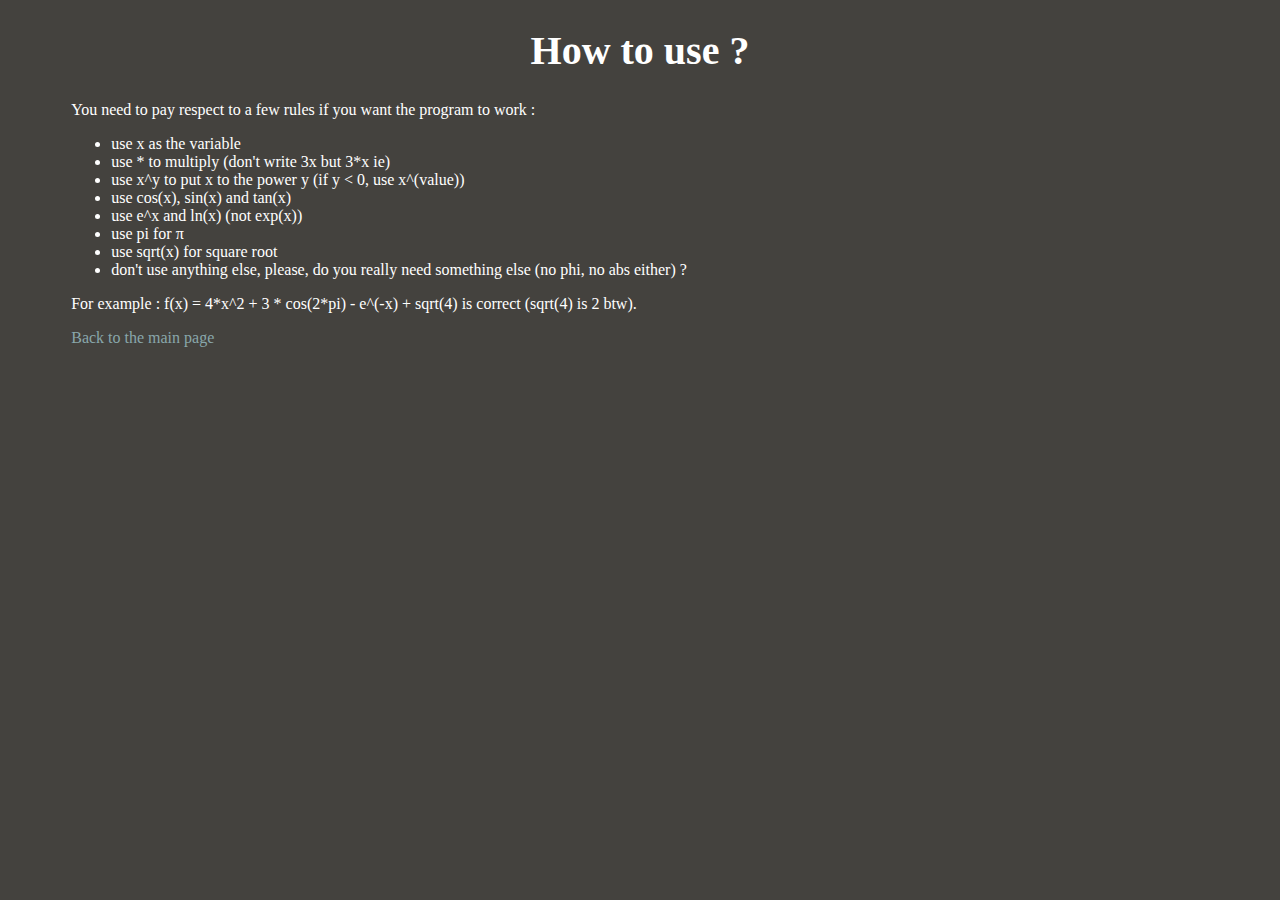
==== howtouse.html @ 8043881b "1.0 working version" ====
<!doctype html>
<html>
    <head>
        <meta charset="utf-8">
        <title>How to use ?</title>
        <link rel="stylesheet" type="text/css" href="style.css">
    </head>
    <body>
        <h1 id="title">How to use ?</h1>
        <div id="function_definition">
            <p>You need to pay respect to a few rules if you want the program to work :</p>
            <ul>
                <li>use x as the variable</li>
                <li>use * to multiply (don't write 3x but 3*x ie)
                <li>use x^y to put x to the power y (if y < 0, use x^(value))
                <li>use cos(x), sin(x) and tan(x)</li>
                <li>use e^x and ln(x) (not exp(x))</li>
                <li>use pi for π</li>
                <li>use sqrt(x) for square root</li>
                <li>don't use anything else, please, do you really need something else (no phi, no abs either) ?</li>
            </ul>
            <p>For example : f(x) = 4*x^2 + 3 * cos(2*pi) - e^(-x) + sqrt(4) is correct (sqrt(4) is 2 btw).</p>
        </div>
        <div id="footer">
            <a href="index.html">Back to the main page</a>
        </div>
    </body>
</html>
---- style.css ----
body {
    background-color: #44423E;
    color: white;
    font-family: "Comic Sans MS";
}

#title {
    text-align: center;
    font-size: 40px;
}

#title > span {
    font-size: 20px;
}

#function_definition, #result, #footer {
    margin: 0 auto;
    width: 90%;
}

input[type=submit] {
    background-color: #44423E;
    border-color: white;
    border-style: solid;
    color: white;
    padding: 5px 5px 5px 5px;
}

button {
    background-color: #44423E;
    border-color: white;
    border-style: solid;
    color: white;
    margin-top: 30px;
    margin-bottom: 30px;
    padding: 15px 15px 15px 15px;
}

button:hover, input[type=submit]:hover {
    background-color: #373532;
    border-color: white;
    color: white;
    cursor: pointer;
}

a {
    color: #89A7AB;
    text-decoration: none;
}
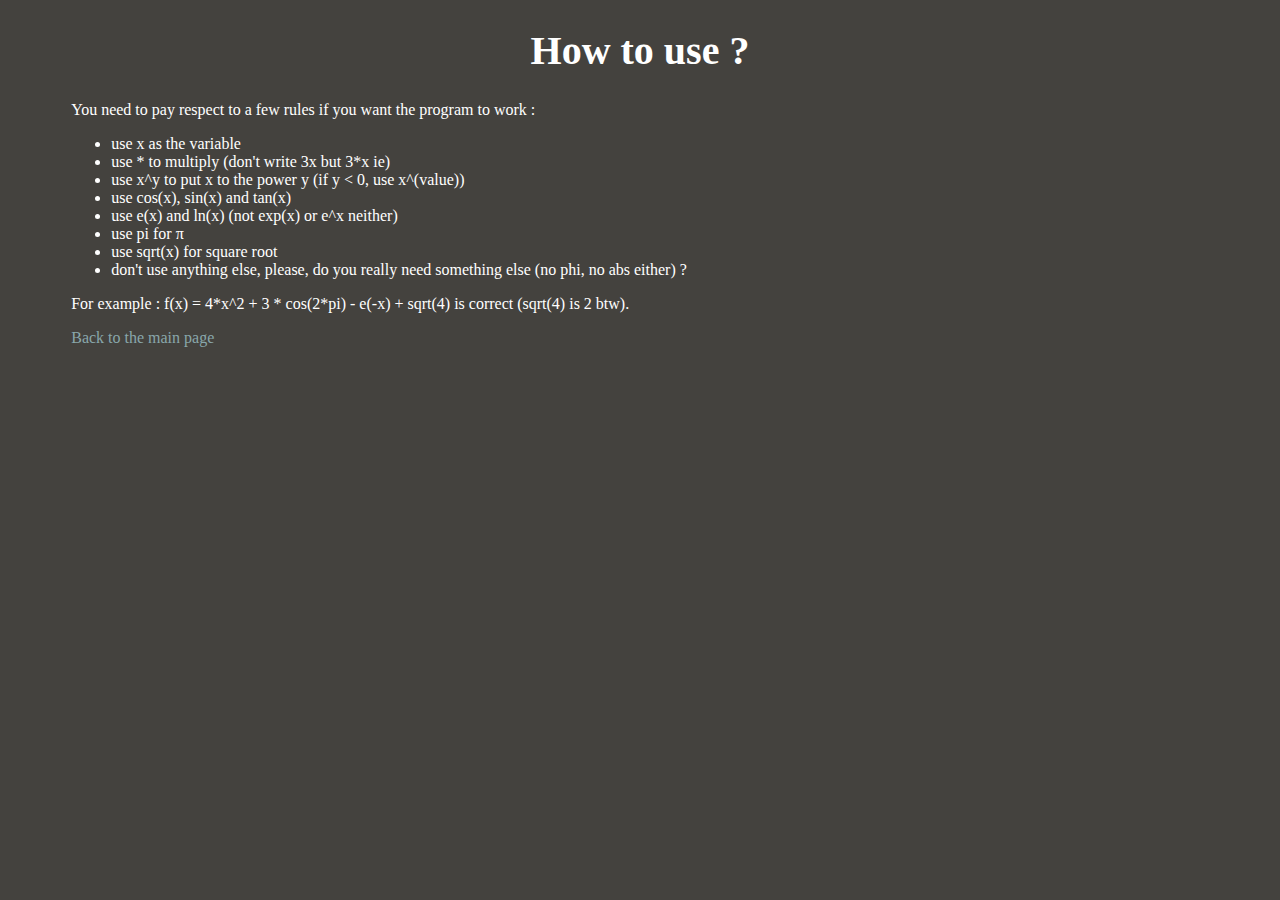
==== commit c9a5489e: "Modifying the way we use exp : e(x)" ====
--- a/howtouse.html
+++ b/howtouse.html
@@ -14,12 +14,12 @@
                 <li>use * to multiply (don't write 3x but 3*x ie)
                 <li>use x^y to put x to the power y (if y < 0, use x^(value))
                 <li>use cos(x), sin(x) and tan(x)</li>
-                <li>use e^x and ln(x) (not exp(x))</li>
+                <li>use e(x) and ln(x) (not exp(x) or e^x neither)</li>
                 <li>use pi for π</li>
                 <li>use sqrt(x) for square root</li>
                 <li>don't use anything else, please, do you really need something else (no phi, no abs either) ?</li>
             </ul>
-            <p>For example : f(x) = 4*x^2 + 3 * cos(2*pi) - e^(-x) + sqrt(4) is correct (sqrt(4) is 2 btw).</p>
+            <p>For example : f(x) = 4*x^2 + 3 * cos(2*pi) - e(-x) + sqrt(4) is correct (sqrt(4) is 2 btw).</p>
         </div>
         <div id="footer">
             <a href="index.html">Back to the main page</a>
